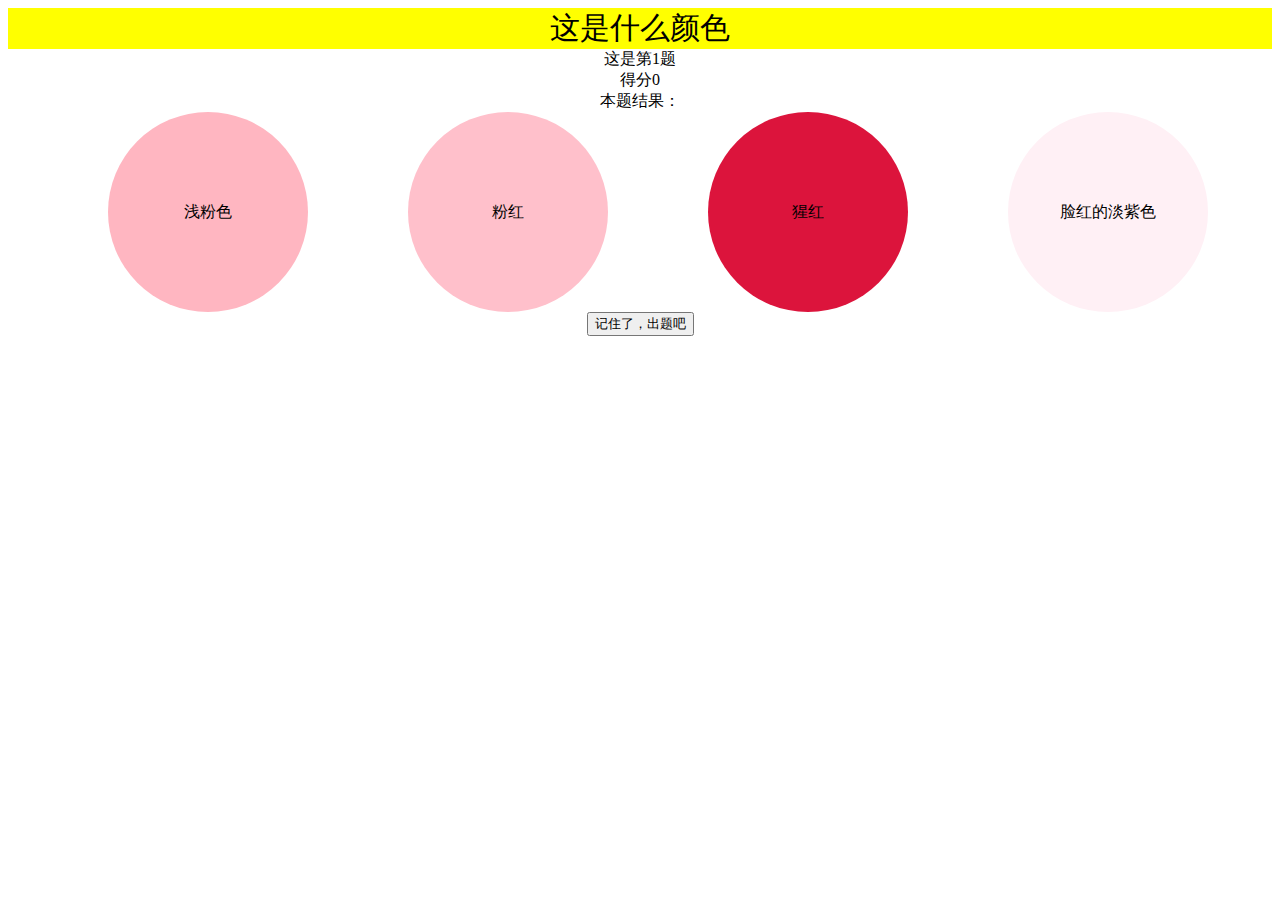
==== index.html @ 8847735e "Rename mygame.html to index.html" ====
<html>


<head>

<link rel="stylesheet" type="text/css" href="./mygame.css">
</head>


<body>
<div id="div0">这是什么颜色</div>
<div id="div6">这是第1题</div>
<div id="div7">得分20</div>
<div id="div8">本题结果：</div>



<div id="div11">
<div id="div9"><div id="d0"></div><div id="d1"></div><div id="d2"></div><div id="d3"></div></div>
<div id="div10">
<input id="btn2" type="button" name="" value="记住了，出题吧">
</div>
</div>

<div id="div13"></div>



<div id="div12">
<div id="div3"><div id="div1"></div></div>
<div id="div2">
<form>
<input id="ra0" type="radio" name="in" value="11" checked="checked"> <span id="span0">11</span>
<input id="ra1" type="radio" name="in" value="22"><span id="span1">22</span>
<input id="ra2" type="radio" name="in" value="33"><span id="span2">33</span>
<input id="ra3" type="radio" name="in" value="44"><span id="span3">44</span>
</form>
</div>

<div id="div4">

<input id="btn11" type="button" name="btn1" value="提交">
<input id="btn1" type="button" name="btn1" value="下一题">
</div>

</div>


<script type="text/javascript" src="./mygame.js" ></script>

</body>




</html>
---- mygame.css ----
#div0
{
	font-size: 30;
	background-color: yellow;
	text-align: center;
}


#div1
{
   background-color: red;
   width:200px;
   height: 200px;
   position: absolute;
   left:50%;
   top:50%;
   margin-left:-100px;
   margin-top:-100px;
   border-radius: 100px;
}

#div2
{
	text-align: center;
}
#div3
{
	width:100%;
	height: 70%; 
}
#div4
{
	text-align: center;
}
#div6
{
    text-align: center;
}

#div7
{
	text-align: center;
}
#div8
{
	text-align: center;
}

#div9
{
width: 100%;
height: 200px;
}
#d0,#d1,#d2,#d3
{
	width: 200px;
	height: 200px;
	border-radius: 100px;
	float: left;
	margin-left: 100px;
	text-align: center;
	line-height: 200px;

}

#div10
{
	text-align: center;
}

#div13
{
	font-size: 50;
	background-color: yellow;
	text-align: center;
   width:200px;
   height: 200px;
   line-height: 200px;
   position: absolute;
   left:50%;
   top:50%;
   margin-left:-100px;
   margin-top:-100px;
   border-radius: 100px;
}
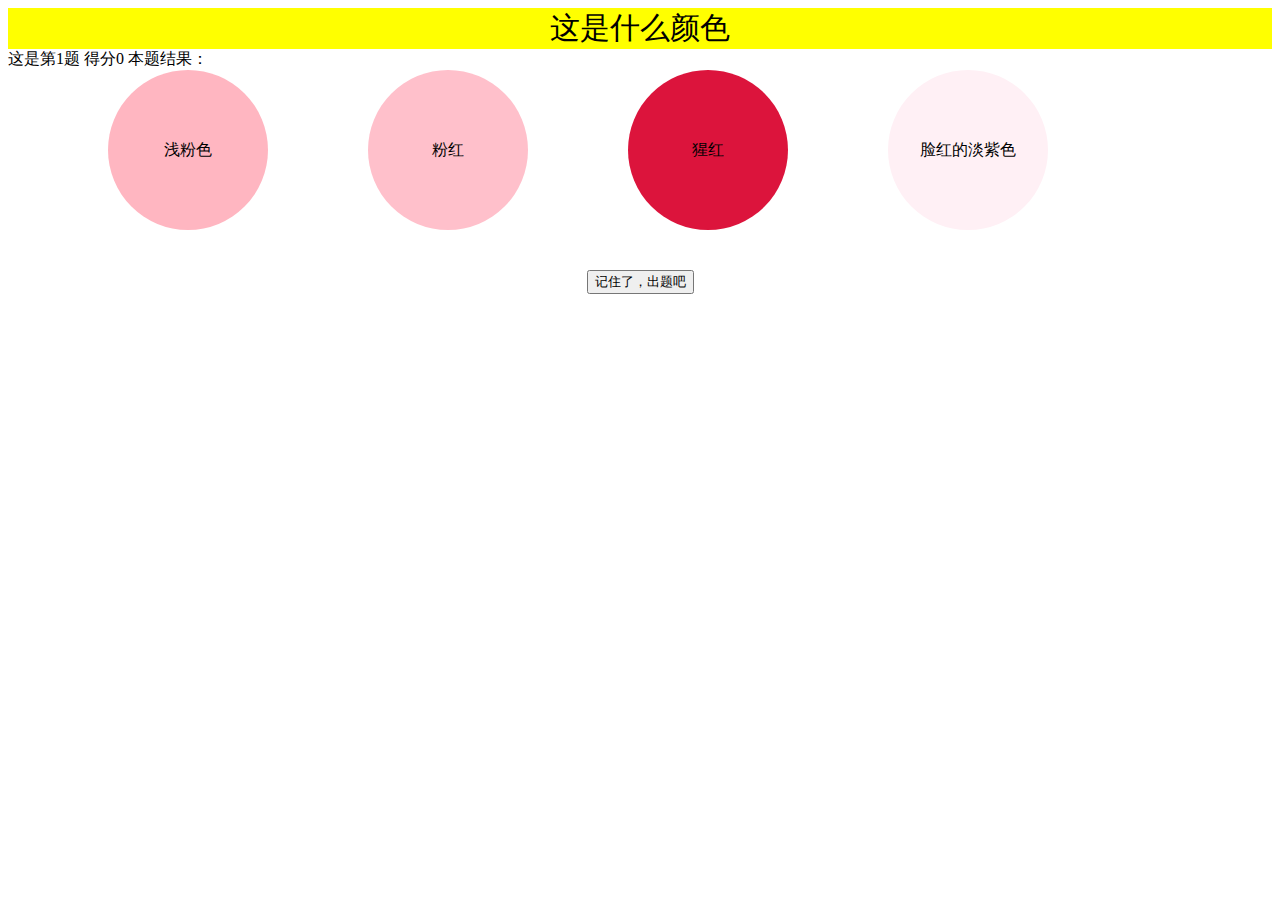
==== commit 9cff6a22: "Update index.html" ====
--- a/index.html
+++ b/index.html
@@ -9,9 +9,9 @@
 
 <body>
 <div id="div0">这是什么颜色</div>
-<div id="div6">这是第1题</div>
-<div id="div7">得分20</div>
-<div id="div8">本题结果：</div>
+<span id="div6">这是第1题</span>
+<span id="div7">得分20</span>
+<span id="div8">本题结果：</span>
 
 
 
--- a/mygame.css
+++ b/mygame.css
@@ -9,14 +9,14 @@
 #div1
 {
    background-color: red;
-   width:200px;
-   height: 200px;
+   width:160px;
+   height: 160px;
    position: absolute;
    left:50%;
    top:50%;
-   margin-left:-100px;
-   margin-top:-100px;
-   border-radius: 100px;
+   margin-left:-80px;
+   margin-top:-80px;
+   border-radius: 80px;
 }
 
 #div2
@@ -53,13 +53,13 @@
 }
 #d0,#d1,#d2,#d3
 {
-	width: 200px;
-	height: 200px;
-	border-radius: 100px;
+	width: 160px;
+	height: 160px;
+	border-radius: 80px;
 	float: left;
 	margin-left: 100px;
 	text-align: center;
-	line-height: 200px;
+	line-height: 160px;
 
 }
 
@@ -73,13 +73,13 @@
 	font-size: 50;
 	background-color: yellow;
 	text-align: center;
-   width:200px;
-   height: 200px;
-   line-height: 200px;
+   width:160px;
+   height: 160px;
+   line-height: 160px;
    position: absolute;
    left:50%;
    top:50%;
-   margin-left:-100px;
-   margin-top:-100px;
-   border-radius: 100px;
+   margin-left:-80px;
+   margin-top:-80px;
+   border-radius: 80px;
 }
